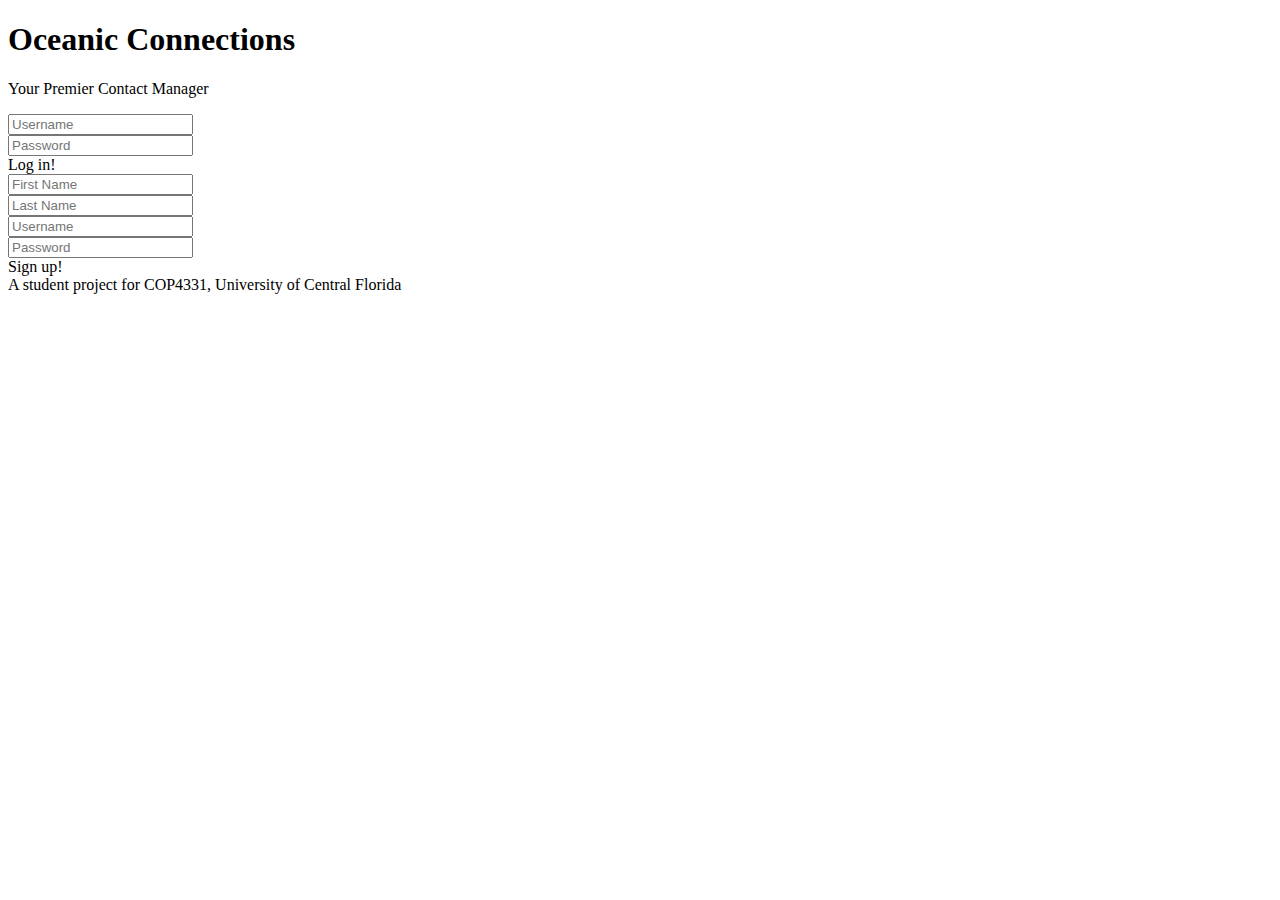
==== login_template.html @ bc695f95 "Website HTML & CSS Prototype" ====
<!--Nonfunctional Prototype-->
<!DOCTYPE html>
<html>
    <head>
        <meta charset="utf-8" />
        <meta name="viewport" content="width=device-width, initial-scale=1, shrink-to-fit=no" />
        <meta name="description" content="" />
        <meta name="author" content="" />
        <title>Contact Manager Template</title>
        <!-- Favicon-->
        <link rel="icon" type="image/x-icon" href="assets/favicon.ico" />
        <!-- Core theme CSS (includes Bootstrap)-->
        <link href="css/styles.css" rel="stylesheet" />
    </head>
    <body>
        <!-- Header - set the background image for the header in the line below-->
        <header class="py-6 bg-image-full" style="background-image: url('https://images-wixmp-ed30a86b8c4ca887773594c2.wixmp.com/f/5236376f-305d-42da-8e2d-48455360a090/ddzsehq-da9525d2-37e0-448f-aa49-a7274ba68387.png?token=eyJ0eXAiOiJKV1QiLCJhbGciOiJIUzI1NiJ9.[base64].nDVDNj0rk3vuQHD7DawjvowvIEn_70NADgE8MevlAOM')">
            <div class="container">
                <div class="text-center my-6">
                    <h1 class="text-black fs-3 fw-bolder">Oceanic Connections</h1>
                    <p class="text-black mb-0">Your Premier Contact Manager</p>
                </div>
            </div>
        </header>

        <!--White Page Section-->
        <section class="py-5">

            <!--Login/Signup Cluster-->
            <div class="row justify-content-center text-center offset-2 offset-2-right">

                <!--Login Column-->
                <div class="col">
                    <div class="search-bar row">
                        <input type="text" placeholder="Username">
                    </div>
                    <div class="search-bar row">
                        <input type="text" placeholder="Password">
                    </div>
                    <div class="button" type="button">Log in!</div>
                </div>

                <!--Signup Column-->
                <div class="col">
                    <div class="search-bar row">
                        <input type="text" placeholder="First Name">
                    </div>
                    <div class="search-bar row">
                        <input type="text" placeholder="Last Name">
                    </div>
                    <div class="search-bar row">
                        <input type="text" placeholder="Username">
                    </div>
                    <div class="search-bar row">
                        <input type="text" placeholder="Password">
                    </div>
                    <div class="button" type="button">Sign up!</div>
                </div>
            </div>
        </section>

        <!--Footer-->
        <footer class="py-5 bg-accent" id="footer">
            <div class="m-0 text-center text-black">A student project for COP4331, University of Central Florida</div>
        </footer>
    </body>
</html>
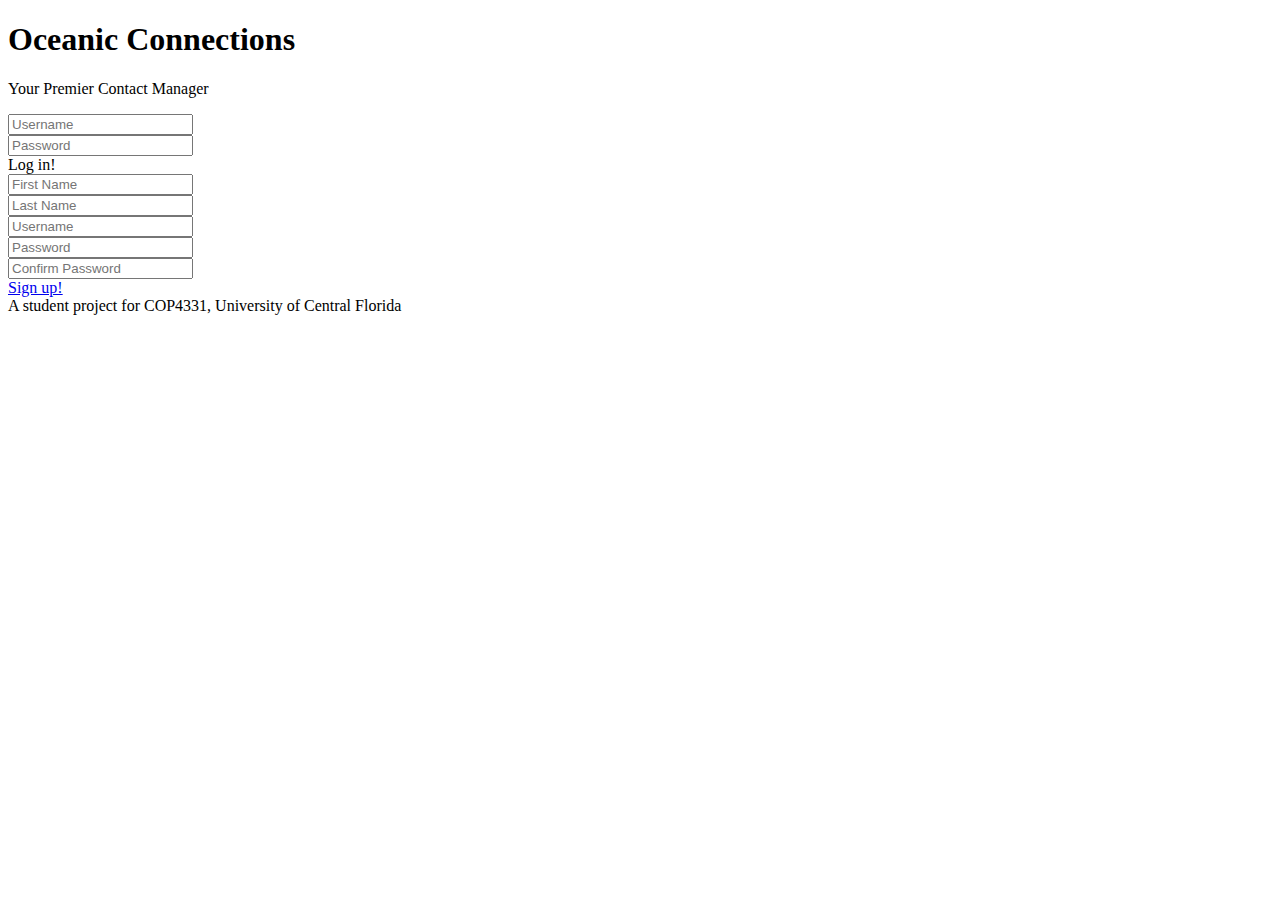
==== commit 60033fba: "login_template.html" ====
--- a/login_template.html
+++ b/login_template.html
@@ -14,7 +14,7 @@
     </head>
     <body>
         <!-- Header - set the background image for the header in the line below-->
-        <header class="py-6 bg-image-full" style="background-image: url('https://images-wixmp-ed30a86b8c4ca887773594c2.wixmp.com/f/5236376f-305d-42da-8e2d-48455360a090/ddzsehq-da9525d2-37e0-448f-aa49-a7274ba68387.png?token=eyJ0eXAiOiJKV1QiLCJhbGciOiJIUzI1NiJ9.[base64].nDVDNj0rk3vuQHD7DawjvowvIEn_70NADgE8MevlAOM')">
+        <header id="splash-image" class="py-6 bg-image-full" style="background-image: url('https://images-wixmp-ed30a86b8c4ca887773594c2.wixmp.com/f/5236376f-305d-42da-8e2d-48455360a090/ddzsehq-da9525d2-37e0-448f-aa49-a7274ba68387.png?token=eyJ0eXAiOiJKV1QiLCJhbGciOiJIUzI1NiJ9.[base64].nDVDNj0rk3vuQHD7DawjvowvIEn_70NADgE8MevlAOM')">
             <div class="container">
                 <div class="text-center my-6">
                     <h1 class="text-black fs-3 fw-bolder">Oceanic Connections</h1>
@@ -27,34 +27,37 @@
         <section class="py-5">
 
             <!--Login/Signup Cluster-->
-            <div class="row justify-content-center text-center offset-2 offset-2-right">
+            <div id="login-and-register-cluster" class="row justify-content-center text-center offset-2 offset-2-right">
 
                 <!--Login Column-->
-                <div class="col">
+                <div id="login-column" class="col">
                     <div class="search-bar row">
-                        <input type="text" placeholder="Username">
+                        <input id="login-username" type="text" placeholder="Username">
                     </div>
                     <div class="search-bar row">
-                        <input type="text" placeholder="Password">
+                        <input id="login-password" type="text" placeholder="Password">
                     </div>
-                    <div class="button" type="button">Log in!</div>
+                    <div id="login-button" class="button" type="button">Log in!</div>
                 </div>
 
                 <!--Signup Column-->
-                <div class="col">
-                    <div class="search-bar row">
+                <div id="register-column" class="col">
+                    <div id="register-first-name" class="search-bar row">
                         <input type="text" placeholder="First Name">
                     </div>
-                    <div class="search-bar row">
+                    <div id="register-last-name" class="search-bar row">
                         <input type="text" placeholder="Last Name">
                     </div>
-                    <div class="search-bar row">
+                    <div id="register-username"class="search-bar row">
                         <input type="text" placeholder="Username">
                     </div>
-                    <div class="search-bar row">
+                    <div id="register-password" class="search-bar row">
                         <input type="text" placeholder="Password">
                     </div>
-                    <div class="button" type="button">Sign up!</div>
+                     <div id="register-password-confirm" class="search-bar row">
+                        <input type="text" placeholder="Confirm Password">
+                    </div>
+                    <a id="register-button" href="#"><div class="button" type="button">Sign up!</div></a>
                 </div>
             </div>
         </section>
@@ -64,4 +67,4 @@
             <div class="m-0 text-center text-black">A student project for COP4331, University of Central Florida</div>
         </footer>
     </body>
-</html>+</html>
